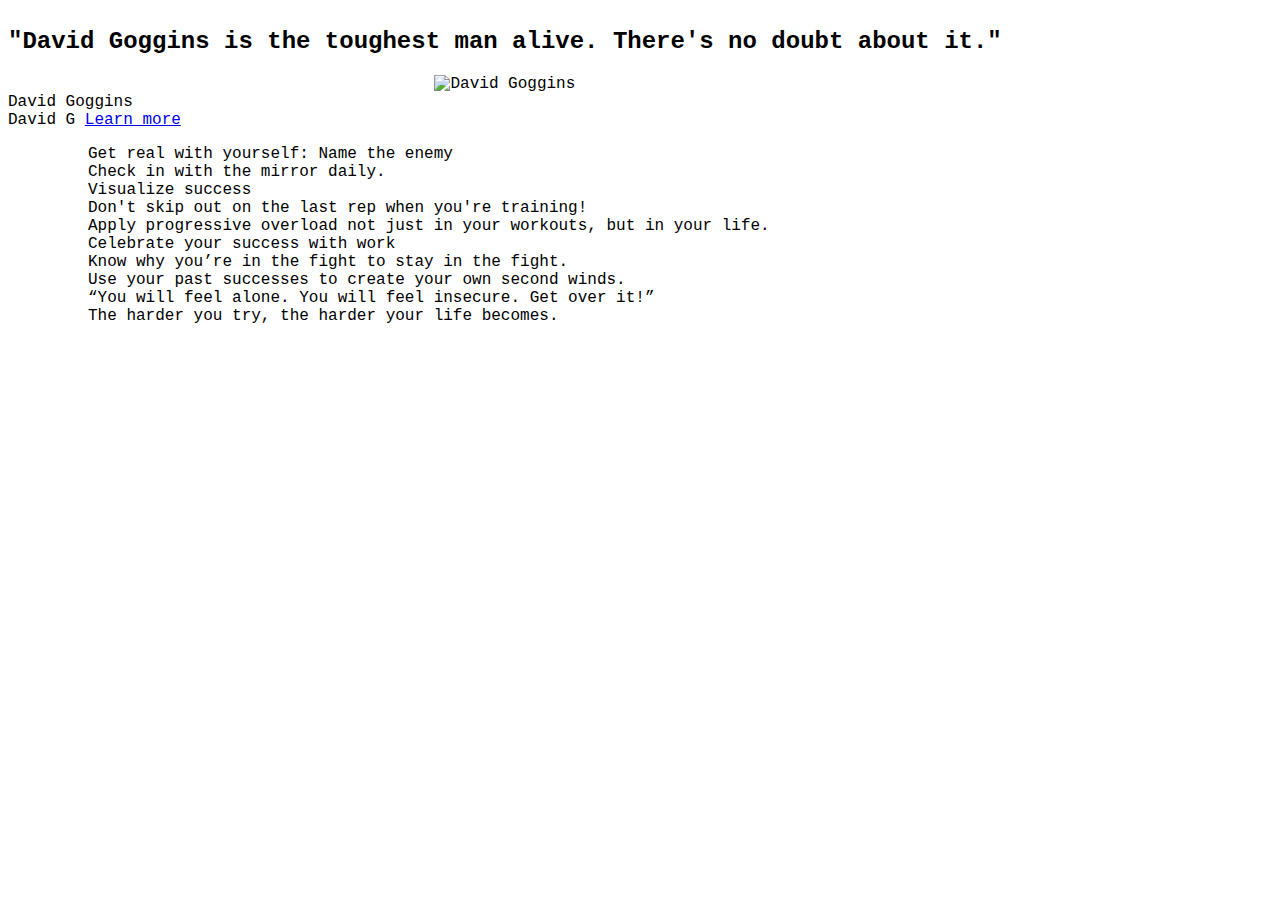
==== Web-Design-Tribute-Page/index.html @ e66c72ad "david goggins tribute page" ====
<!DOCTYPE html>
<html lang="en">
<head>
    <meta charset="UTF-8">
    <meta name="viewport" content="width=device-width, initial-scale=1.0">
    <meta http-equiv="X-UA-Compatible" content="ie=edge">
    <link rel="stylesheet" href="style.css">
    <title id="title">David Goggins</title>
</head



<body>
    <main id="main">
        <h2>"David Goggins is the toughest man alive. There's no doubt about it."</h2>
        <div id="img-div">
            <img src="https://i.ytimg.com/vi/BUU7_sG6T9I/maxresdefault.jpg" alt="David Goggins" id="image">
            <figcaption id="img-caption">David Goggins</figcaption>
        </div>
        <section id="tribute-info">David G <a id="tribute-link" href="www.google.com/" target="_blank">Learn more</a>
            <ul>
                <ol>Get real with yourself: Name the enemy</ol>
                <ol>Check in with the mirror daily.</ol>
                <ol>Visualize success</ol>
                <ol>Don't skip out on the last rep when you're training! </ol>
                <ol>Apply progressive overload not just in your workouts, but in your life.</ol>
                <ol>Celebrate your success with work</ol>
                <ol>Know why you’re in the fight to stay in the fight.</ol>
                <ol>Use your past successes to create your own second winds.</ol>
                <ol>“You will feel alone. You will feel insecure. Get over it!”</ol>
                <ol>The harder you try, the harder your life becomes.</ol>
                
            </ul>

        </section>

    </main>    

    

    <script src="https://cdn.freecodecamp.org/testable-projects-fcc/v1/bundle.js"></script>    
</body>
</html>
---- Web-Design-Tribute-Page/style.css ----
body {
    font-family: 'Courier New', Courier, monospace;
    display: flex;
}
#img-div {
display: flex;
flex-direction: column;
}
img {
    max-width: 90%;
    align-self: center;
}
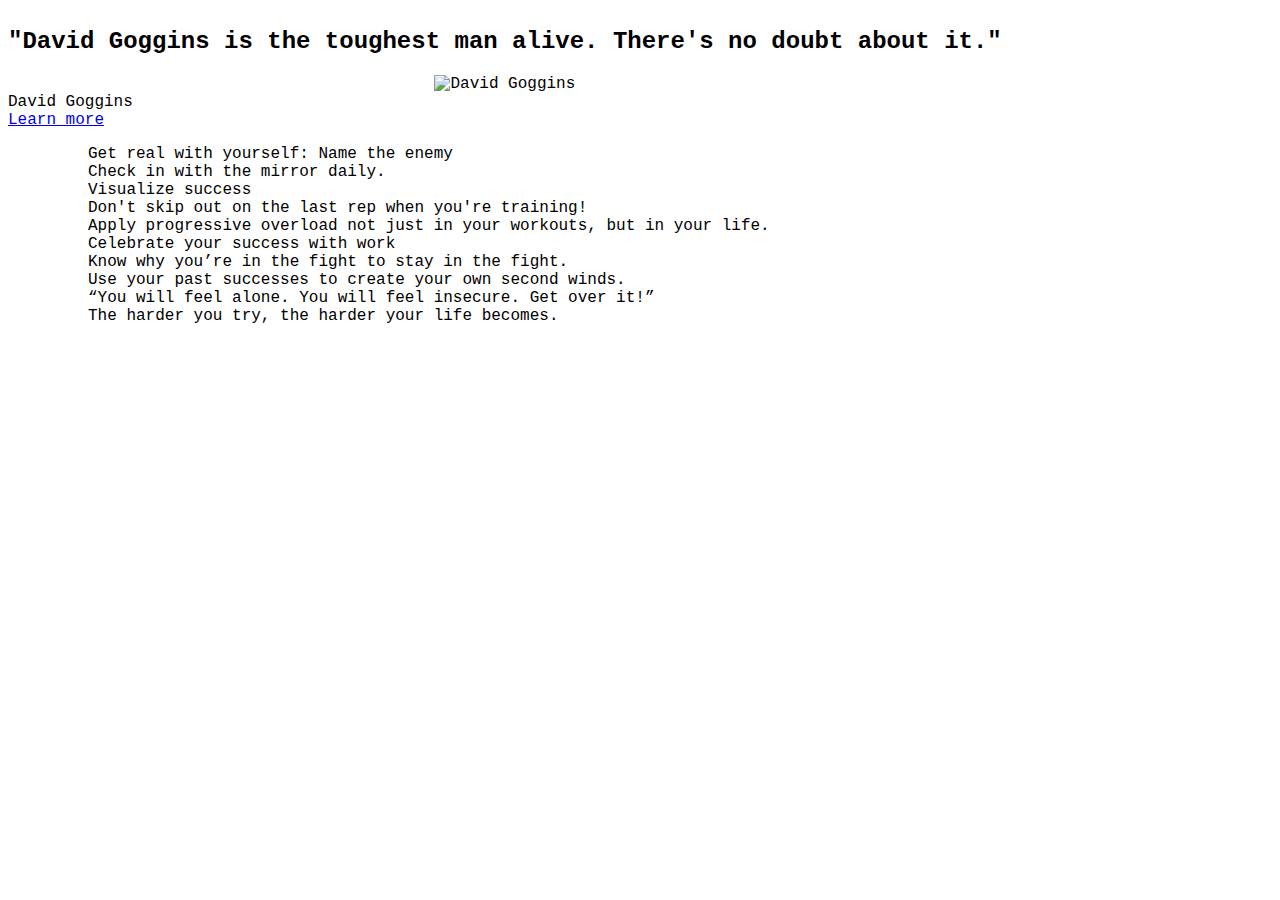
==== commit a4293302: "added a really basic survey that meets the reqs" ====
--- a/Web-Design-Tribute-Page/index.html
+++ b/Web-Design-Tribute-Page/index.html
@@ -17,7 +17,7 @@
             <img src="https://i.ytimg.com/vi/BUU7_sG6T9I/maxresdefault.jpg" alt="David Goggins" id="image">
             <figcaption id="img-caption">David Goggins</figcaption>
         </div>
-        <section id="tribute-info">David G <a id="tribute-link" href="www.google.com/" target="_blank">Learn more</a>
+        <section id="tribute-info"><a id="tribute-link" href="www.google.com/" target="_blank">Learn more</a>
             <ul>
                 <ol>Get real with yourself: Name the enemy</ol>
                 <ol>Check in with the mirror daily.</ol>
